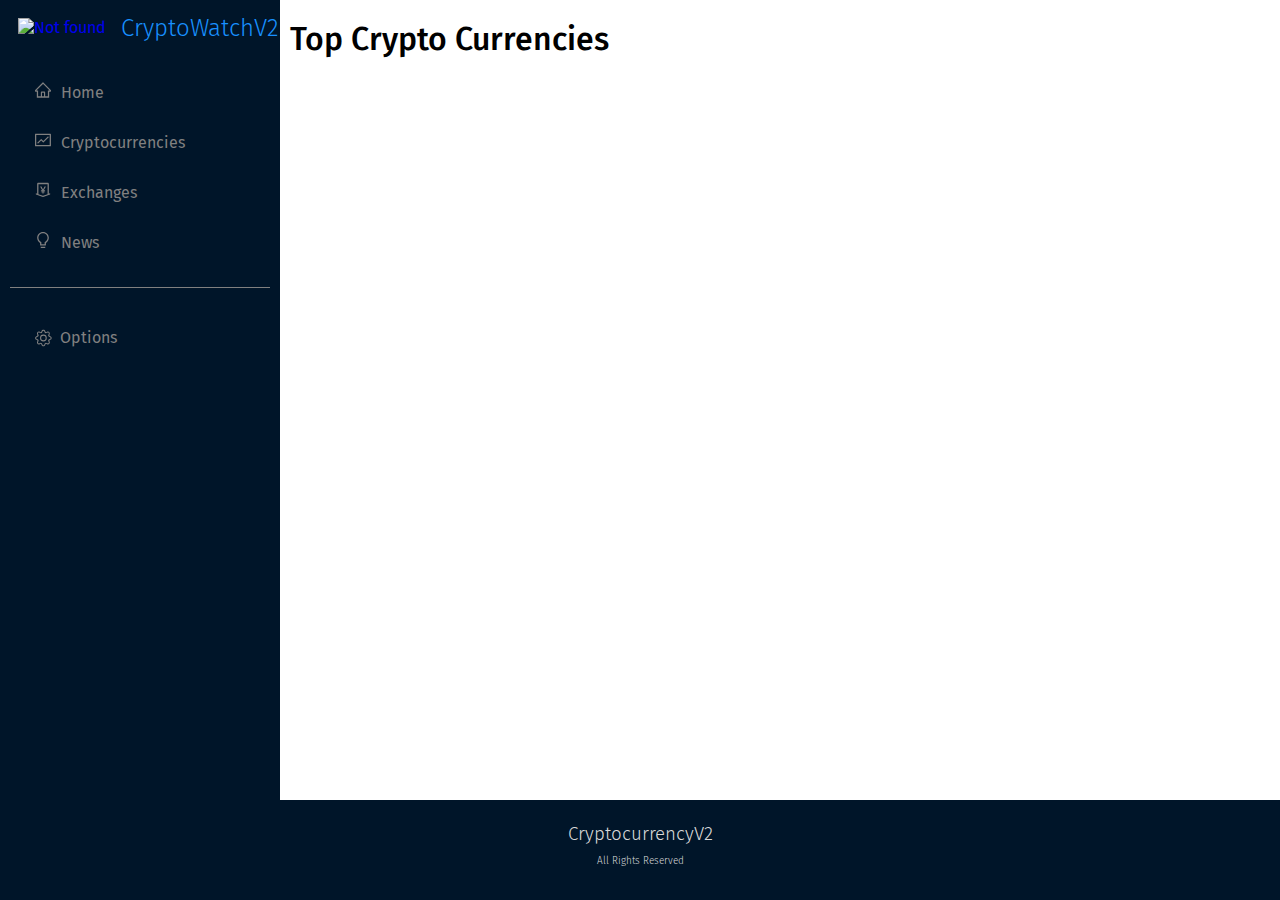
==== static/index.html @ 1c992e43 "Changed directory structure and fixed color updation in prices" ====
<!DOCTYPE html>
<html lang="en">
  <head>
    <meta charset="UTF-8" />
    <meta http-equiv="X-UA-Compatible" content="IE=edge" />
    <meta name="viewport" content="width=device-width, initial-scale=1.0" />
    <title>Cryptocurrencies</title>
    <link rel="stylesheet" href="./css/index.css" />
  </head>
  <body>
    <main>
      <div id="left-pane">
        <a href="#" class="imgTxtBox">
          <img
            src="https://pngimg.com/uploads/bmw_logo/bmw_logo_PNG19705.png"
            alt="Not found"
          />
          <h2 id="mainTitle">CryptoWatchV2</h2>
        </a>
        <ul class="Navlinks">
          <li>
            <a href="#"
              ><span role="img" aria-label="home" class="icon"
                ><svg
                  viewBox="64 64 896 896"
                  focusable="false"
                  data-icon="home"
                  width="1em"
                  height="1em"
                  fill="currentColor"
                  aria-hidden="true"
                >
                  <path
                    d="M946.5 505L560.1 118.8l-25.9-25.9a31.5 31.5 0 00-44.4 0L77.5 505a63.9 63.9 0 00-18.8 46c.4 35.2 29.7 63.3 64.9 63.3h42.5V940h691.8V614.3h43.4c17.1 0 33.2-6.7 45.3-18.8a63.6 63.6 0 0018.7-45.3c0-17-6.7-33.1-18.8-45.2zM568 868H456V664h112v204zm217.9-325.7V868H632V640c0-22.1-17.9-40-40-40H432c-22.1 0-40 17.9-40 40v228H238.1V542.3h-96l370-369.7 23.1 23.1L882 542.3h-96.1z"
                  ></path></svg></span
              >Home</a
            >
          </li>
          <li>
            <a href="#"
              ><span role="img" aria-label="fund" class="icon"
                ><svg
                  viewBox="64 64 896 896"
                  focusable="false"
                  data-icon="fund"
                  width="1em"
                  height="1em"
                  fill="currentColor"
                  aria-hidden="true"
                >
                  <path
                    d="M926 164H94c-17.7 0-32 14.3-32 32v640c0 17.7 14.3 32 32 32h832c17.7 0 32-14.3 32-32V196c0-17.7-14.3-32-32-32zm-40 632H134V236h752v560zm-658.9-82.3c3.1 3.1 8.2 3.1 11.3 0l172.5-172.5 114.4 114.5c3.1 3.1 8.2 3.1 11.3 0l297-297.2c3.1-3.1 3.1-8.2 0-11.3l-36.8-36.8a8.03 8.03 0 00-11.3 0L531 565 416.6 450.5a8.03 8.03 0 00-11.3 0l-214.9 215a8.03 8.03 0 000 11.3l36.7 36.9z"
                  ></path></svg></span
              >Cryptocurrencies</a
            >
          </li>
          <li>
            <a href="#"
              ><span role="img" aria-label="money-collect" class="icon"
                ><svg
                  viewBox="64 64 896 896"
                  focusable="false"
                  data-icon="money-collect"
                  width="1em"
                  height="1em"
                  fill="currentColor"
                  aria-hidden="true"
                >
                  <path
                    d="M911.5 700.7a8 8 0 00-10.3-4.8L840 718.2V180c0-37.6-30.4-68-68-68H252c-37.6 0-68 30.4-68 68v538.2l-61.3-22.3c-.9-.3-1.8-.5-2.7-.5-4.4 0-8 3.6-8 8V763c0 3.3 2.1 6.3 5.3 7.5L501 910.1c7.1 2.6 14.8 2.6 21.9 0l383.8-139.5c3.2-1.2 5.3-4.2 5.3-7.5v-59.6c0-1-.2-1.9-.5-2.8zM512 837.5l-256-93.1V184h512v560.4l-256 93.1zM660.6 312h-54.5c-3 0-5.8 1.7-7.1 4.4l-84.7 168.8H511l-84.7-168.8a8 8 0 00-7.1-4.4h-55.7c-1.3 0-2.6.3-3.8 1-3.9 2.1-5.3 7-3.2 10.8l103.9 191.6h-57c-4.4 0-8 3.6-8 8v27.1c0 4.4 3.6 8 8 8h76v39h-76c-4.4 0-8 3.6-8 8v27.1c0 4.4 3.6 8 8 8h76V704c0 4.4 3.6 8 8 8h49.9c4.4 0 8-3.6 8-8v-63.5h76.3c4.4 0 8-3.6 8-8v-27.1c0-4.4-3.6-8-8-8h-76.3v-39h76.3c4.4 0 8-3.6 8-8v-27.1c0-4.4-3.6-8-8-8H564l103.7-191.6c.6-1.2 1-2.5 1-3.8-.1-4.3-3.7-7.9-8.1-7.9z"
                  ></path></svg></span
              >Exchanges</a
            >
          </li>
          <li>
            <a href="#"
              ><span role="img" aria-label="bulb" class="icon"
                ><svg
                  viewBox="64 64 896 896"
                  focusable="false"
                  data-icon="bulb"
                  width="1em"
                  height="1em"
                  fill="currentColor"
                  aria-hidden="true"
                >
                  <path
                    d="M632 888H392c-4.4 0-8 3.6-8 8v32c0 17.7 14.3 32 32 32h192c17.7 0 32-14.3 32-32v-32c0-4.4-3.6-8-8-8zM512 64c-181.1 0-328 146.9-328 328 0 121.4 66 227.4 164 284.1V792c0 17.7 14.3 32 32 32h264c17.7 0 32-14.3 32-32V676.1c98-56.7 164-162.7 164-284.1 0-181.1-146.9-328-328-328zm127.9 549.8L604 634.6V752H420V634.6l-35.9-20.8C305.4 568.3 256 484.5 256 392c0-141.4 114.6-256 256-256s256 114.6 256 256c0 92.5-49.4 176.3-128.1 221.8z"
                  ></path></svg></span
              >News</a
            >
          </li>
        </ul>
        <div class="options">
          <ul class="option-list">
            <li>
              <div class="butToggle">
                <button class="link toggleBut">
                  <span role="img">
                    <svg
                      width="1.3em"
                      height="1.3em"
                      viewBox="0 0 20 20"
                      fill="currentColor"
                      xmlns="http://www.w3.org/2000/svg"
                    >
                      <path
                        fill-rule="evenodd"
                        d="M10.837 3.626c-.246-.835-1.428-.835-1.674 0l-.094.319A1.873 1.873 0 016.377 5.06l-.292-.16c-.764-.415-1.6.42-1.184 1.185l.159.292a1.873 1.873 0 01-1.115 2.692l-.319.094c-.835.246-.835 1.428 0 1.674l.319.094a1.873 1.873 0 011.115 2.693l-.16.291c-.415.764.42 1.6 1.185 1.184l.292-.159a1.873 1.873 0 012.692 1.115l.094.319c.246.835 1.428.835 1.674 0l.094-.319a1.873 1.873 0 012.693-1.115l.291.16c.764.415 1.6-.42 1.184-1.185l-.159-.291a1.873 1.873 0 011.115-2.693l.319-.094c.835-.246.835-1.428 0-1.674l-.319-.094a1.873 1.873 0 01-1.115-2.692l.16-.292c.415-.764-.42-1.6-1.185-1.184l-.291.159a1.873 1.873 0 01-2.693-1.115l-.094-.319zm-2.633-.283c.527-1.79 3.064-1.79 3.592 0l.094.319a.873.873 0 001.255.52l.292-.16c1.64-.892 3.434.901 2.54 2.541l-.159.292a.873.873 0 00.52 1.255l.319.094c1.79.527 1.79 3.064 0 3.592l-.319.094a.873.873 0 00-.52 1.255l.16.292c.893 1.64-.902 3.434-2.541 2.54l-.292-.159a.873.873 0 00-1.255.52l-.094.319c-.527 1.79-3.065 1.79-3.592 0l-.094-.319a.873.873 0 00-1.255-.52l-.292.16c-1.64.893-3.433-.902-2.54-2.541l.159-.292a.873.873 0 00-.52-1.255l-.319-.094c-1.79-.527-1.79-3.065 0-3.592l.319-.094a.873.873 0 00.52-1.255l-.16-.292c-.892-1.64.901-3.433 2.541-2.54l.292.159a.873.873 0 001.255-.52l.094-.319z"
                        clip-rule="evenodd"
                      />
                      <path
                        fill-rule="evenodd"
                        d="M10 7.754a2.246 2.246 0 100 4.492 2.246 2.246 0 000-4.492zM6.754 10a3.246 3.246 0 116.492 0 3.246 3.246 0 01-6.492 0z"
                        clip-rule="evenodd"
                      />
                    </svg>
                  </span>
                  Options
                </button>
                <div class="optList invisList">
                  <ul>
                    <li>
                      <input
                        type="checkbox"
                        name="autoUpdate"
                        id="autoUpdate"
                      />
                      <label for="autoUpdate">Auto Update</label>
                    </li>
                  </ul>
                  <ul>
                    <li>
                      <!-- <input
                        type="range"
                        name="timeDelay"
                        id="timeDelay"
                        min="3"
                        step="1"
                        max="20"
                      />
                      <label for="timeDelay"></label> -->
                      <label for="timeDelay">Time Delay</label>
                      <input
                        type="number"
                        name="timeDelay"
                        id="timeDelay"
                        placeholder="Between 2s and 20s"
                        disabled
                      />
                    </li>
                    <li>
                      <button disabled id="svSettingsBtn">Save Settings</button>
                    </li>
                  </ul>
                </div>
              </div>
            </li>
          </ul>
        </div>
      </div>
      <div id="content">
        <h1>Top Crypto Currencies</h1>
        <div id="boxArea"></div>
      </div>
    </main>
    <footer>
      <div class="centerVer">
        <h3>CryptocurrencyV2</h3>
        <p>All Rights Reserved</p>
      </div>
    </footer>
    <script src="../js/prices.js"></script>
  </body>
</html>
---- static/css/index.css ----
@import url("https://fonts.googleapis.com/css2?family=Fira+Sans:ital,wght@0,100;0,200;0,400;0,500;0,600;0,700;0,900;1,100;1,200;1,400;1,500;1,700&display=swap");

:root {
  font-family: "Fira Sans", sans-serif;
  font-weight: 400;
  --bg-color: #001529;
  --footer-height: 100px;
  --text-primary: #000;
  --heading-primary: #1890ff;
  --heading-primary-dark: #0071bd;
  --bgPrimary: #fff;
  --bgSecondary: #f9f9f9;
  --pink: #0071bd;
  --light-blue: #e6f7ff;
  --border: #d9d9d9;
}
input[type="checkbox"] {
  margin-right: 5px;
}
input:focus {
  outline: none;
}
ul {
  list-style: none;
}
a {
  text-decoration: none;
}
a:visited {
  color: inherit;
}
.link:hover {
  cursor: pointer;
  color: var(--pink) !important;
}
.icon {
  margin-right: 10px;
}
.price {
  transition: color 1s;
}
.incText {
  color: green;
}
.decText {
  color: red;
}
h1,
h2,
h3 {
  font-weight: 500;
}
* {
  margin: 0;
  padding: 0;
  box-sizing: border-box;
}
.centerVer {
  position: absolute;
  top: 50%;
  left: 50%;
  transform: translate(-50%, -50%);
}
a:hover {
  color: var(--pink) !important;
}
#mainTitle {
  font-weight: 300;
  color: var(--heading-primary);
}
#mainTitle:hover {
  color: var(--heading-primary-dark);
}
main {
  display: flex;
  width: 100%;
  min-height: calc(100vh - var(--footer-height));
}
/* CSS for left navpane */
#left-pane {
  flex: 0 0 auto;
  width: 280px;
  background-color: var(--bg-color);
  color: #d9d9d9;
  padding: 10px;
}
/* End */

/* CSS for imgTextBox */
.imgTxtBox {
  display: block;
  margin: 8px;
  position: relative;
  max-height: 60px;
}
.imgTxtBox img {
  width: 40px;
}
.imgTxtBox h2,
.imgTxtBox h1,
.imgTxtBox h3 {
  position: absolute;
  top: 50%;
  transform: translateY(-50%);
  margin-left: 15px;
  display: inline-block;
}
.imgTxtBox:hover {
  cursor: pointer;
}
.imgTxtBox:visited {
  color: inherit;
}
/* End */

/* CSS for Navlist */
.Navlinks {
  margin: 10px;
  list-style: none;
  position: relative;
  top: 15px;
  left: 15px;
  margin-bottom: 50px;
}
.Navlinks li {
  margin-top: 30px;
  margin-bottom: 30px;
}
.Navlinks a {
  color: gray;
  text-decoration: none;
}
/* End */

/* CSS for options */
.option-list {
  list-style: none;
  margin: 10px;
  position: relative;
  top: 5px;
  left: 15px;
}
.option-list li {
  margin-top: 30px;
  margin-bottom: 30px;
}
.options {
  color: grey;
  border-top: 1px solid grey;
}

.options button {
  font-family: inherit;
  padding: 5px 5px 5px 25px;
  position: relative;
  font-size: medium;
  background-color: inherit;
  border: none;
  color: grey;
}
.options button svg {
  position: absolute;
  left: -2px;
  top: 50%;
  transform: translateY(-50%);
}
.invisList {
  display: none;
}
.visList {
  display: block;
}
.butToggle {
  position: relative;
}
.optList {
  transition: all 0.2s;
  color: inherit;
  z-index: 2;
  position: absolute;
  left: 25px;
  padding-bottom: 3px;
}
.optList input[type="checkbox"] {
  transform: translateY(1px);
  margin: 0;
  margin-right: 5px;
}
.optList input {
  font-family: inherit;
  margin-top: 8px;
  padding: 4px;
}
.optList button {
  color: white;
}
.optList button:hover {
  color: var(--pink);
  cursor: pointer;
}

.optList button:disabled {
  color: grey;
  cursor: default;
}
/* End */

/* CSS for footer */
footer {
  position: relative;
  text-align: center;
  color: #d9d9d9;
  font-weight: 300;
  padding: 10px;
  height: var(--footer-height);
  background-color: var(--bg-color);
}
footer h1,
footer h2,
footer h3 {
  font-weight: 300;
}
footer p {
  margin: 10px;
  font-size: x-small;
}
/* End */

#content {
  padding: 10px;
  padding-top: 20px;
}
#boxArea {
  text-transform: capitalize;
  margin: auto;
  margin-top: 30px;
  display: flex;
  flex-wrap: wrap;
}
/* CSS for crytpBox */
.cryptoBox {
  margin: 10px;
  margin-bottom: 30px;
  padding: 10px;
  width: 200px;
  /* background-color: var(--bg-color); */
}
.cryptoBox h2 {
  font-weight: 400;
  font-size: large;
}
.cryptoBox p {
  margin-top: 10px;
  font-size: small;
}
/* End */

.app {
  display: flex;
  overflow: hidden;
}

.navbar {
  flex: 0.2;
  background-color: rgb(0, 21, 41);
}

.main {
  flex: 0.8;
  width: 100%;
}
.routes {
  padding: 20px;
}
.nav-container {
  position: fixed;
  left: 0;
  margin: 10px;
  height: 100vh;
  margin: 0px;
  background-color: rgb(0, 21, 41);
}

.logo-container {
  background-color: #001529;
  display: flex;
  padding: 20px;
  align-items: center;
  width: 100%;
}
.logo {
  margin: 0 0 0 15px;
}
.logo a {
  color: white;
}
.menu-control-container {
  display: none !important;
  position: absolute !important;
  right: 10px !important;
  top: 25px !important;
  font-size: 1.2rem !important;
  background-color: var(--bgSecondary) !important;
  border: none !important;
}

.loader {
  height: 81vh;
  display: flex;
  justify-content: center;
  align-items: center;
}

@media screen and (max-width: 1300px) {
  .main {
    margin-left: 50px;
  }
}

@media screen and (max-width: 1170px) {
  .main {
    margin-left: 50px;
  }
}

@media screen and (max-width: 1000px) {
  .main {
    margin-left: 100px;
  }
}

@media screen and (max-width: 800px) {
  .app {
    flex-direction: column;
    overflow: hidden;
  }

  .navbar {
    flex: 1;
  }

  .main {
    flex: 1;
    margin-top: 90px;
    margin-left: 0px;
    margin-right: 10px;
  }

  .nav-container {
    height: 8vh;
    position: fixed;
    width: 100%;
    z-index: 100;
    background-color: var(--bgSecondary);
  }

  .menu-control-container {
    display: block !important;
  }

  .ant-menu {
    position: absolute;
    right: 0px;
  }
  .home-title {
    font-size: 1.4rem !important;
  }
  .show-more {
    font-size: 1.3rem !important;
  }
}

.coin-detail-container {
  margin: 30px;
}

.coin-heading-container {
  display: flex;
  justify-content: center;
  align-items: center;
  flex-direction: column;
  border-bottom: 1px solid var(--border);
  padding-top: 20px;
  padding-bottom: 20px;
  gap: 10px;
}

.coin-heading-container .coin-name {
  font-weight: 900;
  color: var(--pink);
}

.coin-heading-container p {
  font-size: 1rem;
  opacity: 0.9;
  margin-bottom: 20px;
}

.stats-container {
  display: flex;
  justify-content: space-between;
  align-items: center;
  gap: 40px;
}

.stats-container h2 {
  font-weight: 700;
  font-size: 1.4rem;
  margin-top: 20px;
  color: var(--pink);
}

.coin-details-heading {
  font-weight: 700 !important;
  margin-top: 20px !important;
  color: var(--pink) !important;
}

.coin-stats {
  display: flex;
  justify-content: space-between;
  border-bottom: 1px solid var(--border);
  font-size: 1rem;
  opacity: 0.9;
  padding: 20px;
}

.coin-stats-name {
  display: flex;
  gap: 10px;
  font-size: 1rem;
}

.stats {
  font-weight: 800;
}

.coin-value-statistics-heading p {
  font-size: 1rem;
  opacity: 0.9;
}

.coin-desc-link {
  display: flex;
  gap: 40px;
  margin-top: 40px;
  padding-top: 20px;
}

.coin-desc-link h2 {
  font-weight: 700;
  color: var(--pink);
}

.coin-desc-link p {
  font-size: 1rem;
  opacity: 0.9;
}

.coin-desc-link a {
  color: var(--pink);
}

.coin-desc-link h3 {
  font-weight: 700;
}

.coin-desc {
  flex: 0.5;
}

.coin-links {
  padding: 0px 20px;
  flex: 0.5;
}

.coin-link {
  display: flex;
  justify-content: space-between;
  align-items: center;
  border-bottom: 1px solid var(--border);
  padding: 20px;
}

.link-name {
  text-transform: capitalize;
  font-size: 1rem;
}

.coin-link a {
  color: var(--pink);
  font-weight: 700;
  font-size: 1rem;
}

.coin-link:hover,
.coin-stats:hover {
  background-color: var(--bgSecondary);
}

@media screen and (max-width: 1000px) {
  .stats-container {
    flex-direction: column;
  }
  .coin-desc-link {
    flex-direction: column;
  }
  .stats-container h2 {
    margin-top: 0px;
  }
}

@media screen and (max-width: 500px) {
  .coin-links {
    padding: 0px;
  }
  .coin-detail-container {
    margin: 0;
  }
}
@media screen and (max-width: 500px) {
  .heading {
    margin-top: 20px;
  }
}

.select-news {
  width: 180px;
}
.news-card {
  min-height: 300px !important;
}
.news-image-container {
  display: flex !important;
  justify-content: space-between !important;
}
.news-title {
  width: 70%;
}

.news-image-container .img {
  width: 100px;
  height: 100px;
}
.news-card p {
  color: black;
  margin: 10px 0px !important;
}
.provider-container {
  display: flex;
  justify-content: space-between;
}
.provider-name {
  margin-left: 10px;
}

.chart-header {
  display: flex;
  justify-content: space-between;
  gap: 50px;
  color: #0071bd;
}
.chart-title {
  color: #0071bd !important;
}
.price-container {
  display: flex !important;
  gap: 20px !important;
  align-items: center !important;
  flex-wrap: wrap !important;
}
.price-change {
  font-weight: 900 !important;
}
.current-price {
  margin-top: 0px !important;
  font-weight: 900 !important;
}
.home-heading-container {
  display: flex;
  justify-content: space-between;
  align-items: center;
  margin-top: 40px;
}
.show-more {
  margin-top: 0px !important;
}
.exchange-image {
  margin: 0px 10px !important;
}
.search-crypto {
  margin: 20px auto 30px auto;
  width: 250px;
}
.crypto-card-container {
  min-height: 65vh !important;
}
.crypto-card {
  min-width: 250px;
}
.crypto-card .crypto-image {
  width: 35px;
}
.select-timeperiod {
  width: 200px !important;
  margin-top: 20px !important;
}

.footer {
  background-color: #001529;
  display: flex;
  flex-direction: column;
  padding: 20px;
  align-items: center;
}
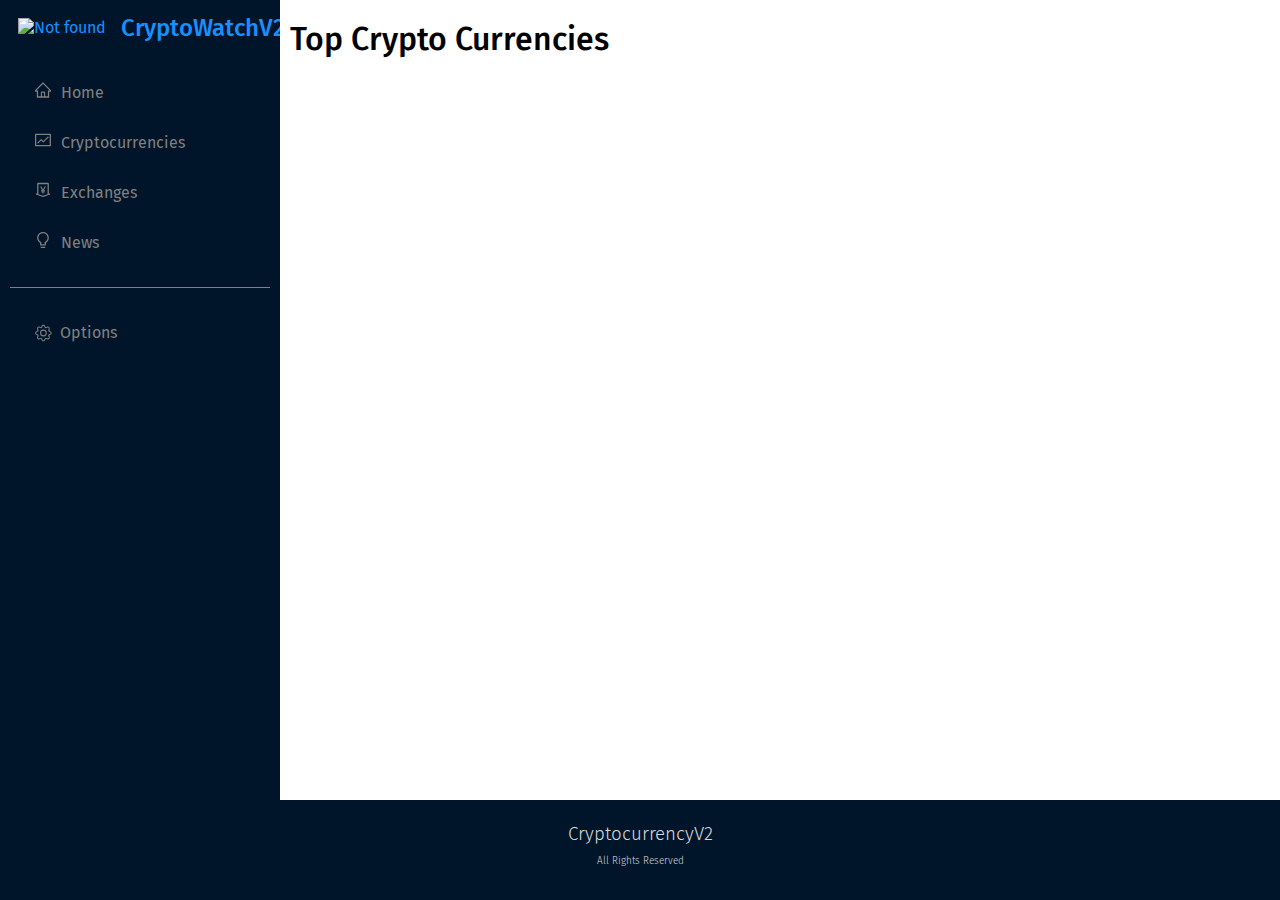
==== commit b1cafd51: "responsive design" ====
--- a/static/index.html
+++ b/static/index.html
@@ -8,6 +8,38 @@
     <link rel="stylesheet" href="./css/index.css" />
   </head>
   <body>
+    <div id="top-bar">
+      <a href="#" class="imgTxtBox">
+        <img
+          src="https://pngimg.com/uploads/bmw_logo/bmw_logo_PNG19705.png"
+          alt="Not found"
+        />
+        <h2 class="mainTitle">CryptoWatchV2</h2>
+      </a>
+      <button class="link">
+        <span role="img">
+          <svg
+            width="1.3em"
+            height="1.3em"
+            viewBox="0 0 20 20"
+            fill="currentColor"
+            xmlns="http://www.w3.org/2000/svg"
+          >
+            <path
+              fill-rule="evenodd"
+              d="M10.837 3.626c-.246-.835-1.428-.835-1.674 0l-.094.319A1.873 1.873 0 016.377 5.06l-.292-.16c-.764-.415-1.6.42-1.184 1.185l.159.292a1.873 1.873 0 01-1.115 2.692l-.319.094c-.835.246-.835 1.428 0 1.674l.319.094a1.873 1.873 0 011.115 2.693l-.16.291c-.415.764.42 1.6 1.185 1.184l.292-.159a1.873 1.873 0 012.692 1.115l.094.319c.246.835 1.428.835 1.674 0l.094-.319a1.873 1.873 0 012.693-1.115l.291.16c.764.415 1.6-.42 1.184-1.185l-.159-.291a1.873 1.873 0 011.115-2.693l.319-.094c.835-.246.835-1.428 0-1.674l-.319-.094a1.873 1.873 0 01-1.115-2.692l.16-.292c.415-.764-.42-1.6-1.185-1.184l-.291.159a1.873 1.873 0 01-2.693-1.115l-.094-.319zm-2.633-.283c.527-1.79 3.064-1.79 3.592 0l.094.319a.873.873 0 001.255.52l.292-.16c1.64-.892 3.434.901 2.54 2.541l-.159.292a.873.873 0 00.52 1.255l.319.094c1.79.527 1.79 3.064 0 3.592l-.319.094a.873.873 0 00-.52 1.255l.16.292c.893 1.64-.902 3.434-2.541 2.54l-.292-.159a.873.873 0 00-1.255.52l-.094.319c-.527 1.79-3.065 1.79-3.592 0l-.094-.319a.873.873 0 00-1.255-.52l-.292.16c-1.64.893-3.433-.902-2.54-2.541l.159-.292a.873.873 0 00-.52-1.255l-.319-.094c-1.79-.527-1.79-3.065 0-3.592l.319-.094a.873.873 0 00.52-1.255l-.16-.292c-.892-1.64.901-3.433 2.541-2.54l.292.159a.873.873 0 001.255-.52l.094-.319z"
+              clip-rule="evenodd"
+            />
+            <path
+              fill-rule="evenodd"
+              d="M10 7.754a2.246 2.246 0 100 4.492 2.246 2.246 0 000-4.492zM6.754 10a3.246 3.246 0 116.492 0 3.246 3.246 0 01-6.492 0z"
+              clip-rule="evenodd"
+            />
+          </svg>
+        </span>
+        More
+      </button>
+    </div>
     <main>
       <div id="left-pane">
         <a href="#" class="imgTxtBox">
@@ -15,7 +47,7 @@
             src="https://pngimg.com/uploads/bmw_logo/bmw_logo_PNG19705.png"
             alt="Not found"
           />
-          <h2 id="mainTitle">CryptoWatchV2</h2>
+          <h2 class="mainTitle">CryptoWatchV2</h2>
         </a>
         <ul class="Navlinks">
           <li>
@@ -170,6 +202,6 @@
         <p>All Rights Reserved</p>
       </div>
     </footer>
-    <script src="../js/prices.js"></script>
+    <script src="./js/prices.js"></script>
   </body>
 </html>
--- a/static/css/index.css
+++ b/static/css/index.css
@@ -5,6 +5,7 @@
   font-weight: 400;
   --bg-color: #001529;
   --footer-height: 100px;
+  --header-height: 80px;
   --text-primary: #000;
   --heading-primary: #1890ff;
   --heading-primary-dark: #0071bd;
@@ -64,18 +65,38 @@
 a:hover {
   color: var(--pink) !important;
 }
-#mainTitle {
-  font-weight: 300;
+.mainTitle {
+  font-weight: 500;
   color: var(--heading-primary);
 }
-#mainTitle:hover {
+.mainTitle:hover {
   color: var(--heading-primary-dark);
 }
+/* CSS for header on small Screens */
+#top-bar {
+  padding: 5px 5px 5px 15px;
+  display: none;
+  background-color: var(--bg-color);
+  /* height: var(--header-height); */
+  width: 100%;
+  position: relative;
+  /* position: absolute;
+  top: 0;
+  left: 0; */
+}
+#top-bar .link {
+  position: absolute;
+  right: 20px;
+  top: 50%;
+  transform: translateY(-50%);
+}
+/* End */
 main {
   display: flex;
   width: 100%;
   min-height: calc(100vh - var(--footer-height));
 }
+
 /* CSS for left navpane */
 #left-pane {
   flex: 0 0 auto;
@@ -83,6 +104,7 @@
   background-color: var(--bg-color);
   color: #d9d9d9;
   padding: 10px;
+  overflow-x: hidden;
 }
 /* End */
 
@@ -92,6 +114,7 @@
   margin: 8px;
   position: relative;
   max-height: 60px;
+  color: var(--heading-primary);
 }
 .imgTxtBox img {
   width: 40px;
@@ -141,15 +164,16 @@
   left: 15px;
 }
 .option-list li {
-  margin-top: 30px;
-  margin-bottom: 30px;
+  margin-top: 25px;
+  margin-bottom: 25px;
 }
 .options {
   color: grey;
   border-top: 1px solid grey;
 }
 
-.options button {
+.options button,
+.link {
   font-family: inherit;
   padding: 5px 5px 5px 25px;
   position: relative;
@@ -158,7 +182,8 @@
   border: none;
   color: grey;
 }
-.options button svg {
+.options button svg,
+.link svg {
   position: absolute;
   left: -2px;
   top: 50%;
@@ -191,16 +216,19 @@
   margin-top: 8px;
   padding: 4px;
 }
-.optList button {
+.optList button,
+.link {
   color: white;
 }
+.link:hover,
 .optList button:hover {
   color: var(--pink);
   cursor: pointer;
 }
 
+.link:disabled,
 .optList button:disabled {
-  color: grey;
+  color: grey !important;
   cursor: default;
 }
 /* End */
@@ -214,6 +242,7 @@
   padding: 10px;
   height: var(--footer-height);
   background-color: var(--bg-color);
+  width: 100%;
 }
 footer h1,
 footer h2,
@@ -254,356 +283,40 @@
   font-size: small;
 }
 /* End */
-
-.app {
-  display: flex;
-  overflow: hidden;
-}
-
-.navbar {
-  flex: 0.2;
-  background-color: rgb(0, 21, 41);
-}
-
-.main {
-  flex: 0.8;
-  width: 100%;
-}
-.routes {
-  padding: 20px;
-}
-.nav-container {
-  position: fixed;
-  left: 0;
-  margin: 10px;
-  height: 100vh;
-  margin: 0px;
-  background-color: rgb(0, 21, 41);
-}
-
-.logo-container {
-  background-color: #001529;
-  display: flex;
-  padding: 20px;
-  align-items: center;
-  width: 100%;
-}
-.logo {
-  margin: 0 0 0 15px;
-}
-.logo a {
-  color: white;
-}
-.menu-control-container {
-  display: none !important;
-  position: absolute !important;
-  right: 10px !important;
-  top: 25px !important;
-  font-size: 1.2rem !important;
-  background-color: var(--bgSecondary) !important;
-  border: none !important;
-}
-
-.loader {
-  height: 81vh;
-  display: flex;
-  justify-content: center;
-  align-items: center;
-}
-
-@media screen and (max-width: 1300px) {
-  .main {
-    margin-left: 50px;
-  }
-}
-
-@media screen and (max-width: 1170px) {
-  .main {
-    margin-left: 50px;
-  }
-}
-
-@media screen and (max-width: 1000px) {
-  .main {
-    margin-left: 100px;
-  }
-}
-
 @media screen and (max-width: 800px) {
-  .app {
-    flex-direction: column;
-    overflow: hidden;
-  }
-
-  .navbar {
-    flex: 1;
-  }
-
-  .main {
-    flex: 1;
-    margin-top: 90px;
-    margin-left: 0px;
-    margin-right: 10px;
-  }
-
-  .nav-container {
-    height: 8vh;
-    position: fixed;
-    width: 100%;
-    z-index: 100;
-    background-color: var(--bgSecondary);
-  }
-
-  .menu-control-container {
-    display: block !important;
-  }
-
-  .ant-menu {
+  #content {
+    padding-left: 20px;
+  }
+  /* imgTextBox width (fit-content doesnt work) */
+  .imgTxtBox {
+    width: 225px;
+  }
+  #left-pane {
+    display: none;
     position: absolute;
-    right: 0px;
-  }
-  .home-title {
-    font-size: 1.4rem !important;
-  }
-  .show-more {
-    font-size: 1.3rem !important;
-  }
-}
-
-.coin-detail-container {
-  margin: 30px;
-}
-
-.coin-heading-container {
-  display: flex;
-  justify-content: center;
-  align-items: center;
-  flex-direction: column;
-  border-bottom: 1px solid var(--border);
-  padding-top: 20px;
-  padding-bottom: 20px;
-  gap: 10px;
-}
-
-.coin-heading-container .coin-name {
-  font-weight: 900;
-  color: var(--pink);
-}
-
-.coin-heading-container p {
-  font-size: 1rem;
-  opacity: 0.9;
-  margin-bottom: 20px;
-}
-
-.stats-container {
-  display: flex;
-  justify-content: space-between;
-  align-items: center;
-  gap: 40px;
-}
-
-.stats-container h2 {
-  font-weight: 700;
-  font-size: 1.4rem;
-  margin-top: 20px;
-  color: var(--pink);
-}
-
-.coin-details-heading {
-  font-weight: 700 !important;
-  margin-top: 20px !important;
-  color: var(--pink) !important;
-}
-
-.coin-stats {
-  display: flex;
-  justify-content: space-between;
-  border-bottom: 1px solid var(--border);
-  font-size: 1rem;
-  opacity: 0.9;
-  padding: 20px;
-}
-
-.coin-stats-name {
-  display: flex;
-  gap: 10px;
-  font-size: 1rem;
-}
-
-.stats {
-  font-weight: 800;
-}
-
-.coin-value-statistics-heading p {
-  font-size: 1rem;
-  opacity: 0.9;
-}
-
-.coin-desc-link {
-  display: flex;
-  gap: 40px;
-  margin-top: 40px;
-  padding-top: 20px;
-}
-
-.coin-desc-link h2 {
-  font-weight: 700;
-  color: var(--pink);
-}
-
-.coin-desc-link p {
-  font-size: 1rem;
-  opacity: 0.9;
-}
-
-.coin-desc-link a {
-  color: var(--pink);
-}
-
-.coin-desc-link h3 {
-  font-weight: 700;
-}
-
-.coin-desc {
-  flex: 0.5;
-}
-
-.coin-links {
-  padding: 0px 20px;
-  flex: 0.5;
-}
-
-.coin-link {
-  display: flex;
-  justify-content: space-between;
-  align-items: center;
-  border-bottom: 1px solid var(--border);
-  padding: 20px;
-}
-
-.link-name {
-  text-transform: capitalize;
-  font-size: 1rem;
-}
-
-.coin-link a {
-  color: var(--pink);
-  font-weight: 700;
-  font-size: 1rem;
-}
-
-.coin-link:hover,
-.coin-stats:hover {
-  background-color: var(--bgSecondary);
-}
-
-@media screen and (max-width: 1000px) {
-  .stats-container {
-    flex-direction: column;
-  }
-  .coin-desc-link {
-    flex-direction: column;
-  }
-  .stats-container h2 {
-    margin-top: 0px;
-  }
-}
-
-@media screen and (max-width: 500px) {
-  .coin-links {
-    padding: 0px;
-  }
-  .coin-detail-container {
+    /* left: 100%; */
+    top: calc(var(--header-height) - 30px);
+    border-radius: 10px;
+  }
+  #left-pane .imgTxtBox {
+    display: none;
+  }
+  #left-pane .Navlinks li:nth-child(1) {
+    margin-top: 0;
+  }
+  .option-list {
     margin: 0;
-  }
-}
-@media screen and (max-width: 500px) {
-  .heading {
-    margin-top: 20px;
-  }
-}
-
-.select-news {
-  width: 180px;
-}
-.news-card {
-  min-height: 300px !important;
-}
-.news-image-container {
-  display: flex !important;
-  justify-content: space-between !important;
-}
-.news-title {
-  width: 70%;
-}
-
-.news-image-container .img {
-  width: 100px;
-  height: 100px;
-}
-.news-card p {
-  color: black;
-  margin: 10px 0px !important;
-}
-.provider-container {
-  display: flex;
-  justify-content: space-between;
-}
-.provider-name {
-  margin-left: 10px;
-}
-
-.chart-header {
-  display: flex;
-  justify-content: space-between;
-  gap: 50px;
-  color: #0071bd;
-}
-.chart-title {
-  color: #0071bd !important;
-}
-.price-container {
-  display: flex !important;
-  gap: 20px !important;
-  align-items: center !important;
-  flex-wrap: wrap !important;
-}
-.price-change {
-  font-weight: 900 !important;
-}
-.current-price {
-  margin-top: 0px !important;
-  font-weight: 900 !important;
-}
-.home-heading-container {
-  display: flex;
-  justify-content: space-between;
-  align-items: center;
-  margin-top: 40px;
-}
-.show-more {
-  margin-top: 0px !important;
-}
-.exchange-image {
-  margin: 0px 10px !important;
-}
-.search-crypto {
-  margin: 20px auto 30px auto;
-  width: 250px;
-}
-.crypto-card-container {
-  min-height: 65vh !important;
-}
-.crypto-card {
-  min-width: 250px;
-}
-.crypto-card .crypto-image {
-  width: 35px;
-}
-.select-timeperiod {
-  width: 200px !important;
-  margin-top: 20px !important;
+    left: 25px;
+    top: 0;
+  }
+  /* If option list is the last list in the left-pane */
+  .option-list li:nth-last-child(1) {
+    margin-bottom: 15px;
+  }
+  /* End */
+  #top-bar {
+    display: block;
+  }
 }
 
 .footer {
